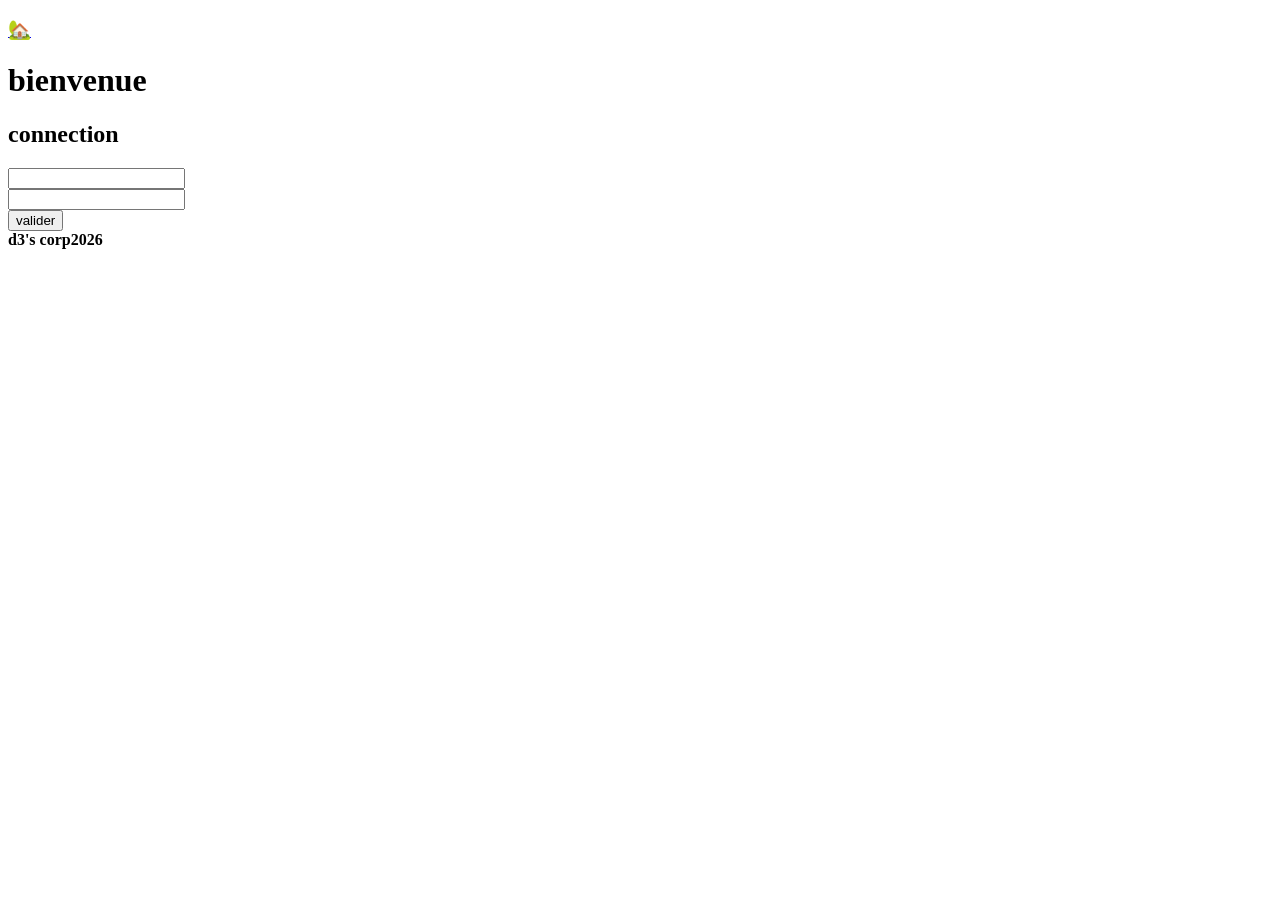
==== page2.html @ 8ef051e1 "page2.html" ====
<!DOCTYPE html>
<html lang="fr">

	<head>

<meta charset="UTF-8">

<link rel= "icon" href ="https://tse4.mm.bing.net/th/id/OIP.JKL3GBKlIZqXDyZ7Bpw2uAHaEL?r=0&rs=1&pid=ImgDetMain&o=7&rm=3" type= "image/png">

	<title>ACCUEIL</title>

	</head>


		<body>

	<header>

<a href ="index.html"><h3>🏡</h3></a>
	<h1><b>bienvenue</b></h1>

	</header>

<main>
<h2>connection</h2>
	<div class ="input.box">
<input type="texte" placeholder="">
	</div>

	<div class ="input.box">
<input type="password" placeholder="">
	</div>

<button class="submit.btn">valider</button>

</main>

	<footer>

	<b>d3's corp2026</b>
		
	</footer>

		</body>

</html>
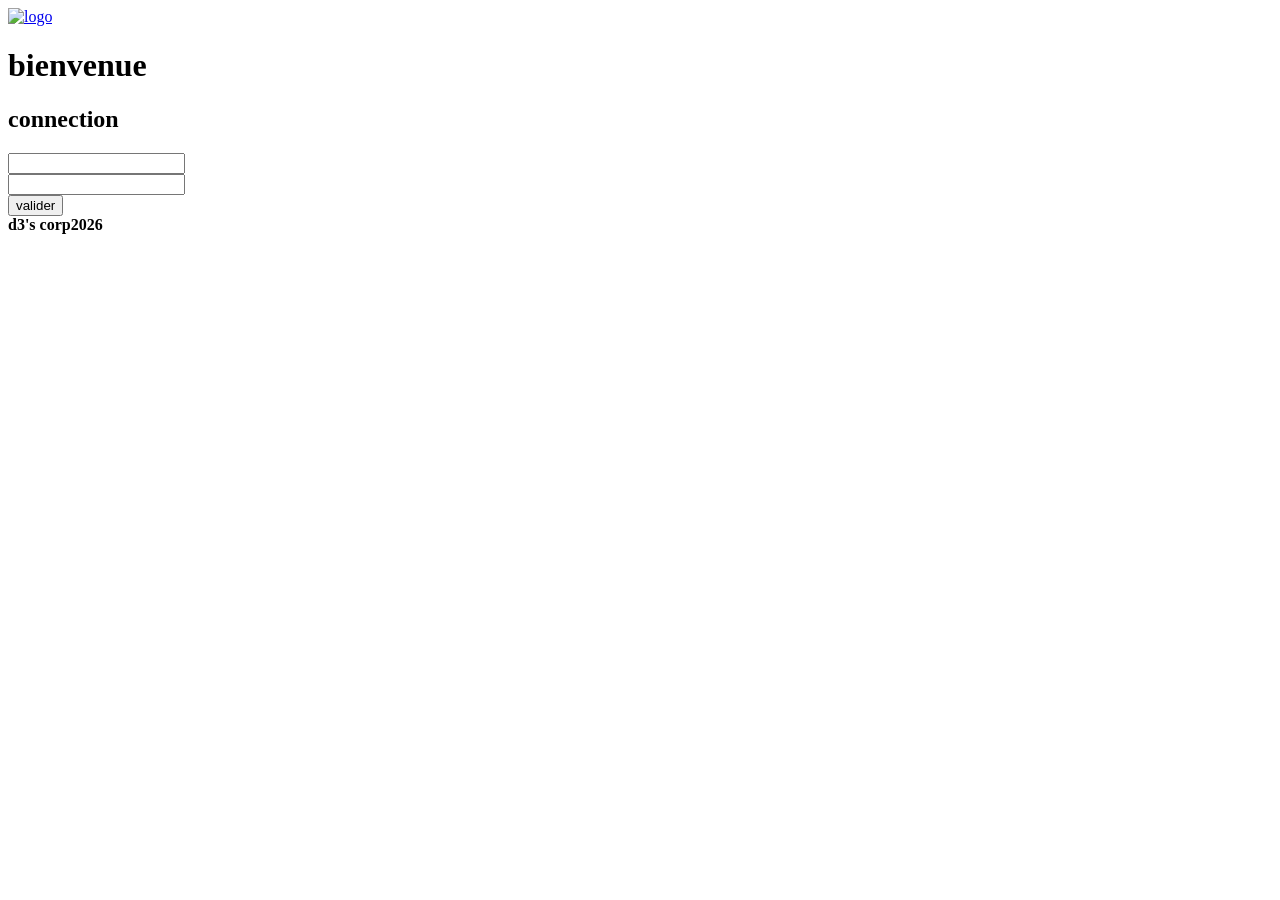
==== commit 34cb6a24: "page2.html" ====
--- a/page2.html
+++ b/page2.html
@@ -16,7 +16,7 @@
 
 	<header>
 
-<a href ="index.html"><h3>🏡</h3></a>
+<a href ="index.html"><img src="https://tse4.mm.bing.net/th/id/OIP.XlNZH3EHhw9cXKFSm1SePwHaGg?r=0&pid=ImgDet&w=184&h=161&c=7&dpr=1.3&o=7&rm=3" alt ="logo" width="100"></a>
 	<h1><b>bienvenue</b></h1>
 
 	</header>
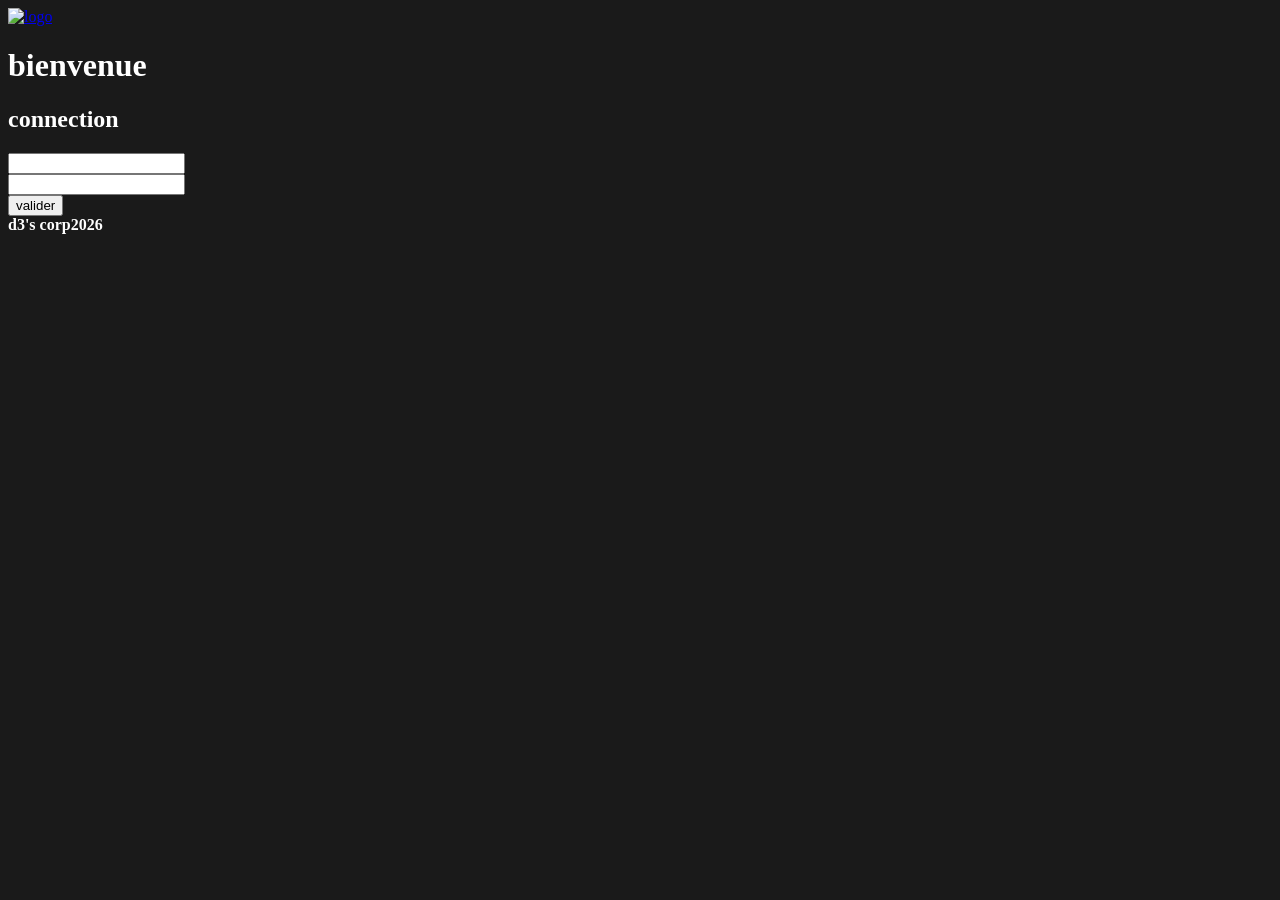
==== commit 36d7fb45: "page2.html" ====
--- a/page2.html
+++ b/page2.html
@@ -2,45 +2,42 @@
 <html lang="fr">
 
 	<head>
+		<meta name="viewport" content="width=device-width, initial-scale=1.0 >
+		<meta charset="UTF-8">
+		<link rel="stylesheet" href="style.css">
+		<link rel="icon" href="https://scontent.frun3-2.fna.fbcdn.net/v/t1.15752-9/775726653_4188978374725702_1836043266285660992_n.png?_nc_cat=103&ccb=1-7&_nc_sid=9f807c&_nc_ohc=7eWFql2G8UQQ7kNvwG-wd_a&_nc_oc=AdrRPyINQ1LLvNfhiB1dDTSceGO-WjUhg1q3QxPfGQlCseQu3MjuaP7hxx-NQVoYPBk&_nc_ad=z-m&_nc_cid=0&_nc_zt=23&_nc_ht=scontent.frun3-2.fna&_nc_ss=7a22e&oh=03_Q7cD6AHGFCuLJU9vs2ZFPOSi8B1bQx4k6SFa61Lg-k4zMN_fVQ&oe=6AAFBE6B" type= "image/png" sizes ="256x256">
 
-<meta charset="UTF-8">
-
-<link rel= "icon" href ="https://tse4.mm.bing.net/th/id/OIP.JKL3GBKlIZqXDyZ7Bpw2uAHaEL?r=0&rs=1&pid=ImgDetMain&o=7&rm=3" type= "image/png">
-
-	<title>ACCUEIL</title>
+		<title>ACCUEIL</title>
 
 	</head>
 
+	<body>
 
-		<body>
+		<header>
 
-	<header>
+			<a href ="index.html"><img src="https://scontent.frun3-2.fna.fbcdn.net/v/t1.15752-9/775726653_4188978374725702_1836043266285660992_n.png?_nc_cat=103&ccb=1-7&_nc_sid=9f807c&_nc_ohc=7eWFql2G8UQQ7kNvwG-wd_a&_nc_oc=AdrRPyINQ1LLvNfhiB1dDTSceGO-WjUhg1q3QxPfGQlCseQu3MjuaP7hxx-NQVoYPBk&_nc_ad=z-m&_nc_cid=0&_nc_zt=23&_nc_ht=scontent.frun3-2.fna&_nc_ss=7a22e&oh=03_Q7cD6AHGFCuLJU9vs2ZFPOSi8B1bQx4k6SFa61Lg-k4zMN_fVQ&oe=6AAFBE6B" alt ="logo" width="100"></a>
+			<h1><b>bienvenue</b></h1>
 
-<a href ="index.html"><img src="https://tse4.mm.bing.net/th/id/OIP.XlNZH3EHhw9cXKFSm1SePwHaGg?r=0&pid=ImgDet&w=184&h=161&c=7&dpr=1.3&o=7&rm=3" alt ="logo" width="100"></a>
-	<h1><b>bienvenue</b></h1>
+		</header>
 
-	</header>
+	<main>
+		<h2>connection</h2>
+		<div class ="input.box">
+			<input type="texte" placeholder="">
+		</div>
 
-<main>
-<h2>connection</h2>
-	<div class ="input.box">
-<input type="texte" placeholder="">
-	</div>
+		<div class ="input.box">
+			<input type="password" placeholder="">
+		</div>
 
-	<div class ="input.box">
-<input type="password" placeholder="">
-	</div>
+		<button class="submit.btn">valider</button>
 
-<button class="submit.btn">valider</button>
-
-</main>
+	</main>
 
 	<footer>
-
-	<b>d3's corp2026</b>
-		
+		<b>d3's corp2026</b>
 	</footer>
 
-		</body>
+	</body>
 
 </html>
--- a/style.css
+++ b/style.css
@@ -0,0 +1,16 @@
+body{
+    background-color: #1A1A1A;
+    color: white;
+}
+.zone-code {
+    position: absolute;
+    top: 10px;
+    right: 10px;
+    display: flex;
+    gap: 10px; /* espace entre bouton et input */
+}
+
+.btn-code {
+    padding: 5px 10px;
+    cursor: pointer;
+}
